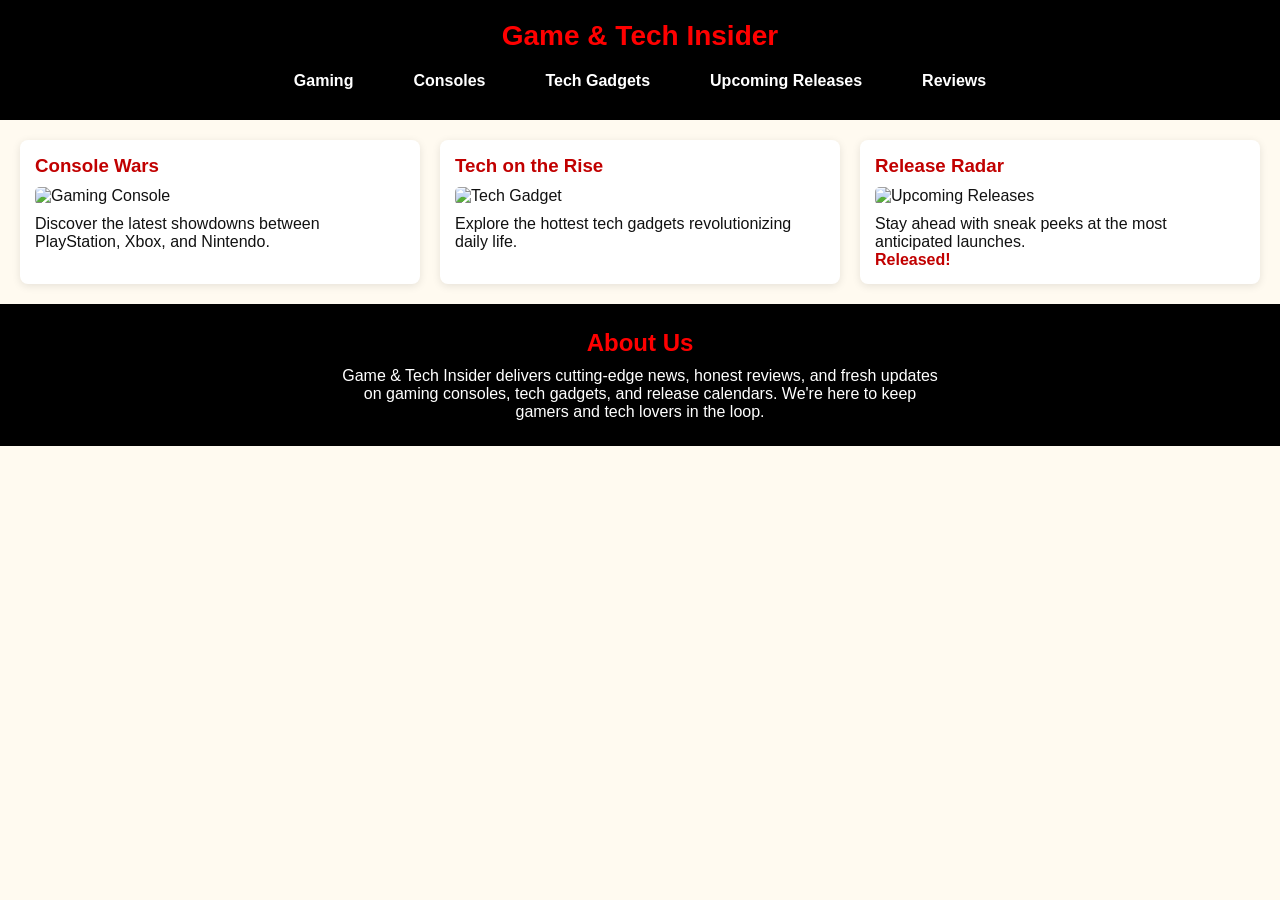
==== index.html @ 35dd0e53 "Add files via upload" ====
<!DOCTYPE html>
<html lang="en">
<head>
  <meta charset="UTF-8" />
  <meta name="viewport" content="width=device-width, initial-scale=1.0"/>
  <title>Game & Tech Insider</title>
  <link rel="stylesheet" href="styles.css">
</head>
<body>
  <header>
    <h1>Game & Tech Insider</h1>
    <nav>
      <ul class="main-menu">
        <li>
          <a href="games.html">Gaming</a>
          <ul class="dropdown">
            <li><a href="">PC Games</a></li>
            <li><a href="#">Mobile Games</a></li>
            <li><a href="#">eSports</a></li>
          </ul>
        </li>
        <li>
          <a href="consoles.html">Consoles</a>
          <ul class="dropdown">
            <li><a href="#">PlayStation</a></li>
            <li><a href="#">Xbox</a></li>
            <li><a href="#">Nintendo</a></li>
          </ul>
        </li>
        <li>
          <a href="tech.html">Tech Gadgets</a>
          <ul class="dropdown">
            <li><a href="#">Smartphones</a></li>
            <li><a href="#">Wearables</a></li>
            <li><a href="#">Accessories</a></li>
          </ul>
        </li>
        <li>
          <a href="#">Upcoming Releases</a>
          <ul class="dropdown">
            <li><a href="#">Games</a></li>
            <li><a href="#">Consoles</a></li>
            <li><a href="#">Gadgets</a></li>
          </ul>
        </li>
        <!-- New Reviews Tab -->
        <li>
          <a href="review.html">Reviews</a>
        </li>
      </ul>
    </nav>
  </header>

  <main class="content">
    <section class="feature-section">
      <!-- FEATURE 1 -->
      <div class="feature">
        <h3>Console Wars</h3>
        <img src="https://placehold.co/300x200" alt="Gaming Console">
        <p>Discover the latest showdowns between PlayStation, Xbox, and Nintendo.</p>
      </div>

      <!-- FEATURE 2 -->
      <div class="feature">
        <h3>Tech on the Rise</h3>
        <img src="https://placehold.co/300x200" alt="Tech Gadget">
        <p>Explore the hottest tech gadgets revolutionizing daily life.</p>
      </div>

      <!-- FEATURE 3 -->
      <div class="feature">
        <h3>Release Radar</h3>
        <img src="https://placehold.co/300x200" alt="Upcoming Releases">
        <p>Stay ahead with sneak peeks at the most anticipated launches.</p>
        <p id="countdown" style="font-weight: bold; color: #c10000;"></p>
      </div>
    </section>
  </main>

  <footer>
    <section class="about-us">
      <h2>About Us</h2>
      <p>
        Game & Tech Insider delivers cutting-edge news, honest reviews, and fresh updates on gaming consoles,
        tech gadgets, and release calendars. We're here to keep gamers and tech lovers in the loop.
      </p>
    </section>
  </footer>

  <!-- JavaScript Section -->
  <script>
  // Mobile Dropdown Menu Toggle
  document.querySelectorAll('.main-menu > li > a').forEach(link => {
    link.addEventListener('click', function (e) {
      const parent = this.parentElement;
      if (window.innerWidth <= 768) {
        e.preventDefault();
        parent.classList.toggle('active');
      }
    });
  });

  // Countdown Timer for a release (e.g., Dec 1, 2025)
  const releaseDate = new Date('2025-12-01T00:00:00');
  const countdownEl = document.getElementById('countdown');

  function updateCountdown() {
    const now = new Date();
    const diff = releaseDate - now;

    if (diff <= 0) {
      countdownEl.textContent = 'Released!';
      return;
    }

    const days = Math.floor(diff / (1000 * 60 * 60 * 24));
    const hours = Math.floor((diff % (1000 * 60 * 60 * 24)) / (1000 * 60 * 60));
    const minutes = Math.floor((diff % (1000 * 60 * 60)) / (1000 * 60));
    const seconds = Math.floor((diff % (1000 * 60)) / 1000);

    countdownEl.textContent = `${days}d ${hours}h ${minutes}m ${seconds}s until release!`;
  }

  updateCountdown(); // Run once immediately
  setInterval(updateCountdown, 1000); // Update every second
</script>

</body>
</html>
---- styles.css ----
/* Reset and Base Styles */
* {
  margin: 0;
  padding: 0;
  box-sizing: border-box;
}

body {
  font-family: Arial, sans-serif;
  background-color: #fffaf0;
  color: #111;
}

/* Header Styles */
header {
  background-color: #000;
  color: white;
  padding: 20px;
}

header h1 {
  margin-bottom: 10px;
  font-size: 28px;
  text-align: center;
  color: #ff0000;
}

/* Navigation Styles */
nav {
  display: flex;
  justify-content: center;
}

.main-menu {
  list-style: none;
  display: flex;
  gap: 30px;
}

.main-menu > li {
  position: relative;
}

.main-menu > li > a {
  color: white;
  text-decoration: none;
  font-weight: bold;
  padding: 10px 15px;
  display: block;
}

.main-menu > li:hover > a {
  background-color: #ff0000;
  border-radius: 5px;
}

/* Dropdown Menu Styles */
.dropdown {
  display: none;
  position: absolute;
  background-color: #111;
  padding: 10px 0;
  list-style: none;
  top: 100%;
  left: 0;
  min-width: 160px;
  z-index: 1000;
  border-radius: 0 0 5px 5px;
}

.dropdown li a {
  display: block;
  padding: 10px 15px;
  color: white;
  text-decoration: none;
}

.dropdown li a:hover {
  background-color: #ff0000;
}

.main-menu > li:hover .dropdown {
  display: block;
}

/* Main Content Styles */
main {
  padding: 20px;
}

.page-header {
  text-align: center;
  margin-bottom: 30px;
}

.page-header h2 {
  color: #c10000;
  font-size: 32px;
  margin-bottom: 10px;
}

/* Feature Section Styles */
.feature-section {
  display: flex;
  gap: 20px;
  justify-content: space-between;
  flex-wrap: wrap;
}

.feature {
  flex: 1;
  min-width: 250px;
  background-color: white;
  padding: 15px;
  border-radius: 8px;
  box-shadow: 0 2px 8px rgba(0, 0, 0, 0.1);
  transition: transform 0.2s ease;
}

.feature:hover {
  transform: scale(1.02);
}

.feature h3 {
  color: #c10000;
  margin-bottom: 10px;
}

.feature img {
  width: 100%;
  height: auto;
  border-radius: 5px;
  margin-bottom: 10px;
}

/* Review Form Styles */
.review-form-section form {
  display: grid;
  gap: 20px;
}

label {
  font-size: 16px;
  color: #333;
}

input[type="text"], select, textarea {
  width: 100%;
  padding: 10px;
  font-size: 16px;
  border: 1px solid #ccc;
  border-radius: 5px;
  box-sizing: border-box;
}

textarea {
  resize: vertical;
  min-height: 150px;
}

button {
  padding: 12px 20px;
  font-size: 16px;
  background-color: #007BFF;
  color: white;
  border: none;
  border-radius: 5px;
  cursor: pointer;
  transition: background-color 0.3s ease;
}

button:hover {
  background-color: #0056b3;
}

/* Back to Home Link */
.back-home {
  display: block;
  text-align: center;
  margin: 20px 0;
  color: #c10000;
  font-weight: bold;
  text-decoration: none;
}

.back-home:hover {
  text-decoration: underline;
}

/* Footer Styles */
footer {
  background-color: #000;
  color: white;
  text-align: center;
  padding: 25px 20px;
}

footer h2 {
  color: #ff0000;
  margin-bottom: 10px;
}

footer p {
  max-width: 600px;
  margin: 0 auto;
}

/* Responsive Navigation */
@media (max-width: 768px) {
  nav {
      flex-direction: column;
      align-items: center;
  }

  .main-menu {
      flex-direction: column;
      gap: 10px;
  }

  .main-menu > li {
      width: 100%;
      text-align: center;
  }

  .dropdown {
      position: static;
      display: none;
      width: 100%;
  }

  .main-menu > li.active .dropdown {
      display: block;
  }

  .feature-section {
      flex-direction: column;
  }
}
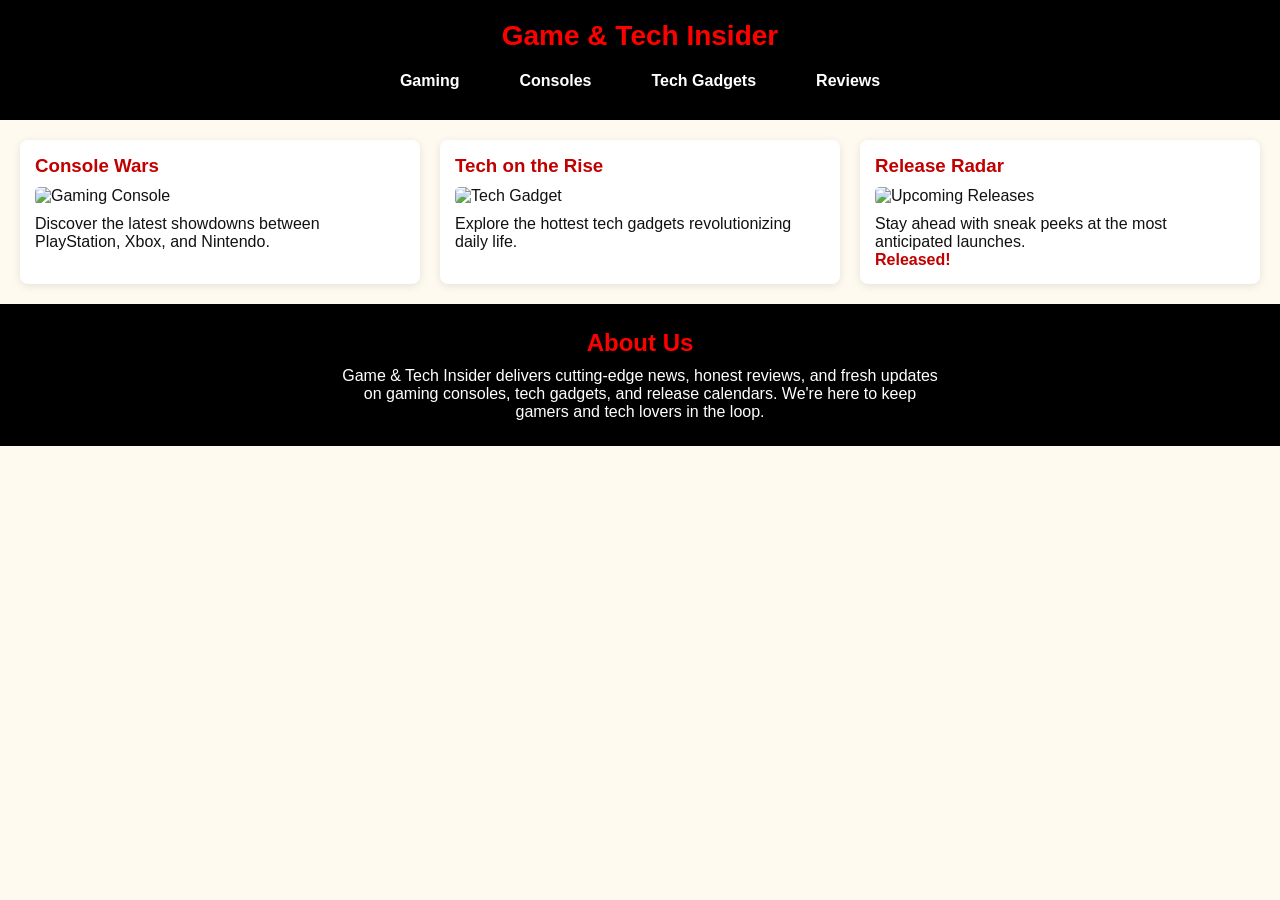
==== commit aaabbf85: "Update index.html" ====
--- a/index.html
+++ b/index.html
@@ -35,15 +35,6 @@
             <li><a href="#">Accessories</a></li>
           </ul>
         </li>
-        <li>
-          <a href="#">Upcoming Releases</a>
-          <ul class="dropdown">
-            <li><a href="#">Games</a></li>
-            <li><a href="#">Consoles</a></li>
-            <li><a href="#">Gadgets</a></li>
-          </ul>
-        </li>
-        <!-- New Reviews Tab -->
         <li>
           <a href="review.html">Reviews</a>
         </li>
